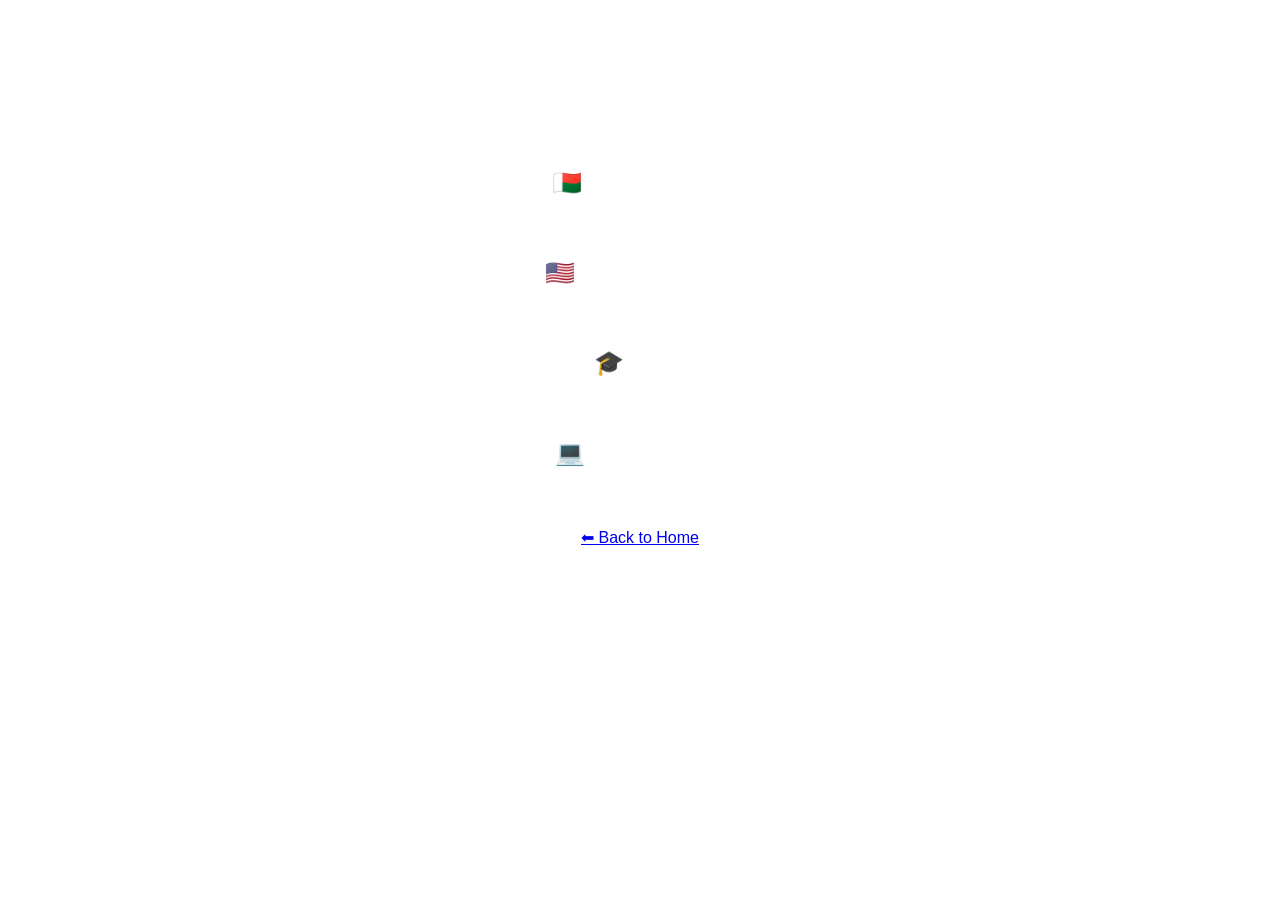
==== story.html @ 1c30970a "Add initial story.html with personal journey" ====
<!DOCTYPE html>
<html>
<head>
    <title>My Story</title>
    <link rel="stylesheet" href="style.css">
</head>
<body>

<h1>My Journey</h1>

<h2>🇲🇬 Madagascar</h2>
<p>
I grew up in Madagascar where I developed resilience, ambition, and a passion for learning.
</p>

<h2>🇺🇸 United States</h2>
<p>
I moved to the United States to pursue opportunities in hospitality and higher education.
</p>

<h2>🎓 MBA</h2>
<p>
I am pursuing an MBA in Hospitality Management while building analytical and leadership skills.
</p>

<h2>💻 Technology</h2>
<p>
Today, I am learning Python, data analytics, and business intelligence to expand my career opportunities.
</p>

<a href="index.html">⬅ Back to Home</a>

</body>
</html>
---- style.css ----
body {
    backgrounf: #0f172a;
    color: white;
    font-family: Arial, sans-serif;
    text-align: center;
    margin: 0;
    padding: 50px;
}
h1 {
    font-size: 3rem;
}
p {
    font-size: 1.2rem;
}
.card {
    background: #1e293b;
    border-radius: 15px;
    padding: 20px;
    margin: 20px auto;
    width: 300px;
    transition: 0.3s;
}
.card:hover {
    transform: scale(1.05);
}
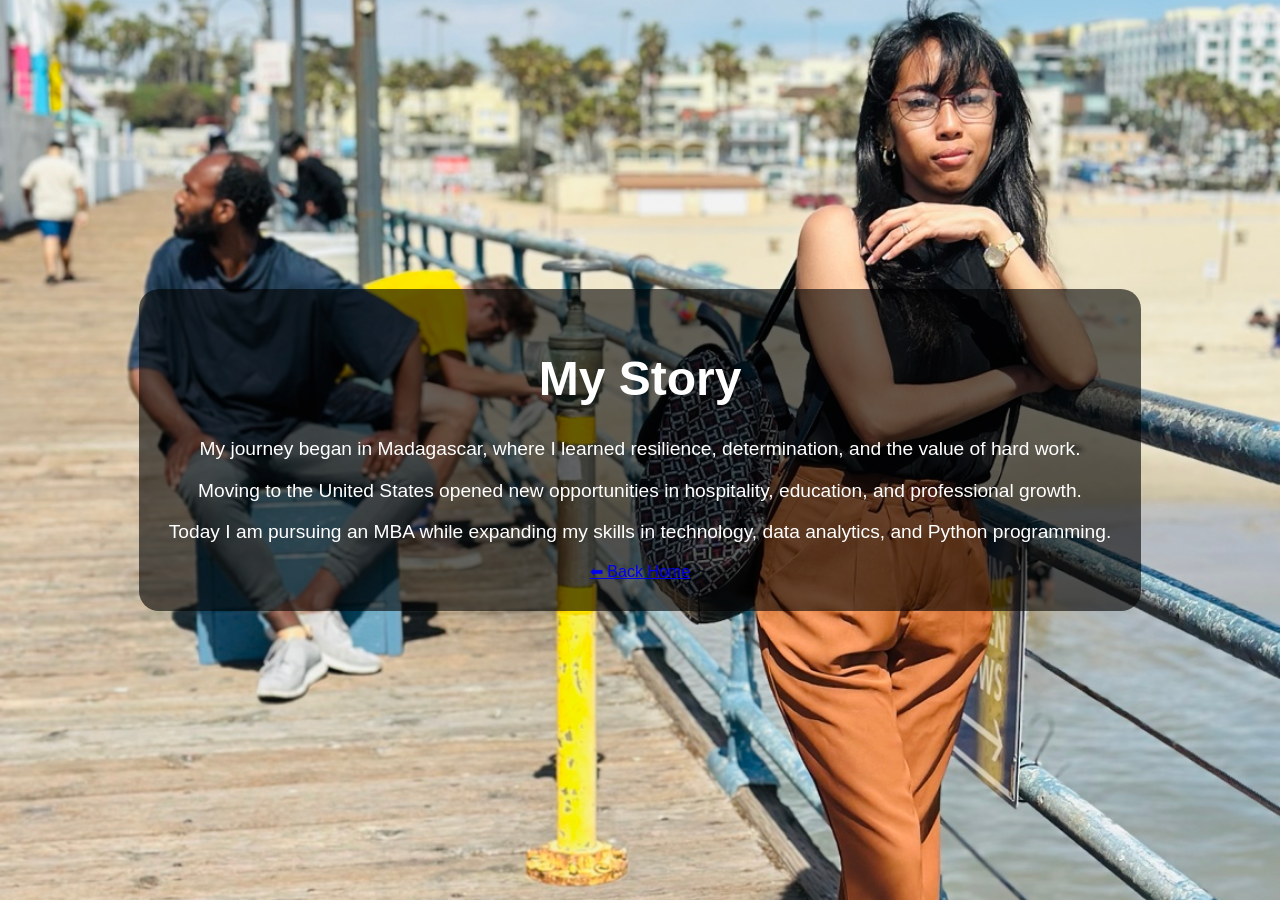
==== commit 301c7846: "Refactor story content and structure in story.html" ====
--- a/story.html
+++ b/story.html
@@ -6,29 +6,32 @@
 </head>
 <body>
 
-<h1>My Journey</h1>
+<div class="story-hero">
 
-<h2>🇲🇬 Madagascar</h2>
-<p>
-I grew up in Madagascar where I developed resilience, ambition, and a passion for learning.
-</p>
+    <div class="story-text">
 
-<h2>🇺🇸 United States</h2>
-<p>
-I moved to the United States to pursue opportunities in hospitality and higher education.
-</p>
+        <h1>My Story</h1>
 
-<h2>🎓 MBA</h2>
-<p>
-I am pursuing an MBA in Hospitality Management while building analytical and leadership skills.
-</p>
+        <p>
+            My journey began in Madagascar, where I learned resilience,
+            determination, and the value of hard work.
+        </p>
 
-<h2>💻 Technology</h2>
-<p>
-Today, I am learning Python, data analytics, and business intelligence to expand my career opportunities.
-</p>
+        <p>
+            Moving to the United States opened new opportunities in
+            hospitality, education, and professional growth.
+        </p>
 
-<a href="index.html">⬅ Back to Home</a>
+        <p>
+            Today I am pursuing an MBA while expanding my skills in
+            technology, data analytics, and Python programming.
+        </p>
+
+        <a href="index.html">⬅ Back Home</a>
+
+    </div>
+
+</div>
 
 </body>
 </html>
--- a/style.css
+++ b/style.css
@@ -1,17 +1,24 @@
 body {
-    backgrounf: #0f172a;
+    background-image: url('Cover.png');
+    background-size: cover;
+    background-position: center;
+    background-attachment: fixed;
+
     color: white;
     font-family: Arial, sans-serif;
     text-align: center;
     margin: 0;
-    padding: 50px;
+    min-height: 100vh;
 }
+
 h1 {
     font-size: 3rem;
 }
+
 p {
     font-size: 1.2rem;
 }
+
 .card {
     background: #1e293b;
     border-radius: 15px;
@@ -20,6 +27,24 @@
     width: 300px;
     transition: 0.3s;
 }
+
 .card:hover {
     transform: scale(1.05);
 }
+.story-hero {
+    background-image: url('myphoto.jpeg');
+    background-size: cover;
+    background-position: center;
+    height: 100vh;
+
+    display: flex;
+    justify-content: center;
+    align-items: center;
+}
+
+.story-text {
+    background: rgba(0,0,0,0.6);
+    padding: 30px;
+    border-radius: 20px;
+    color: white;
+}
